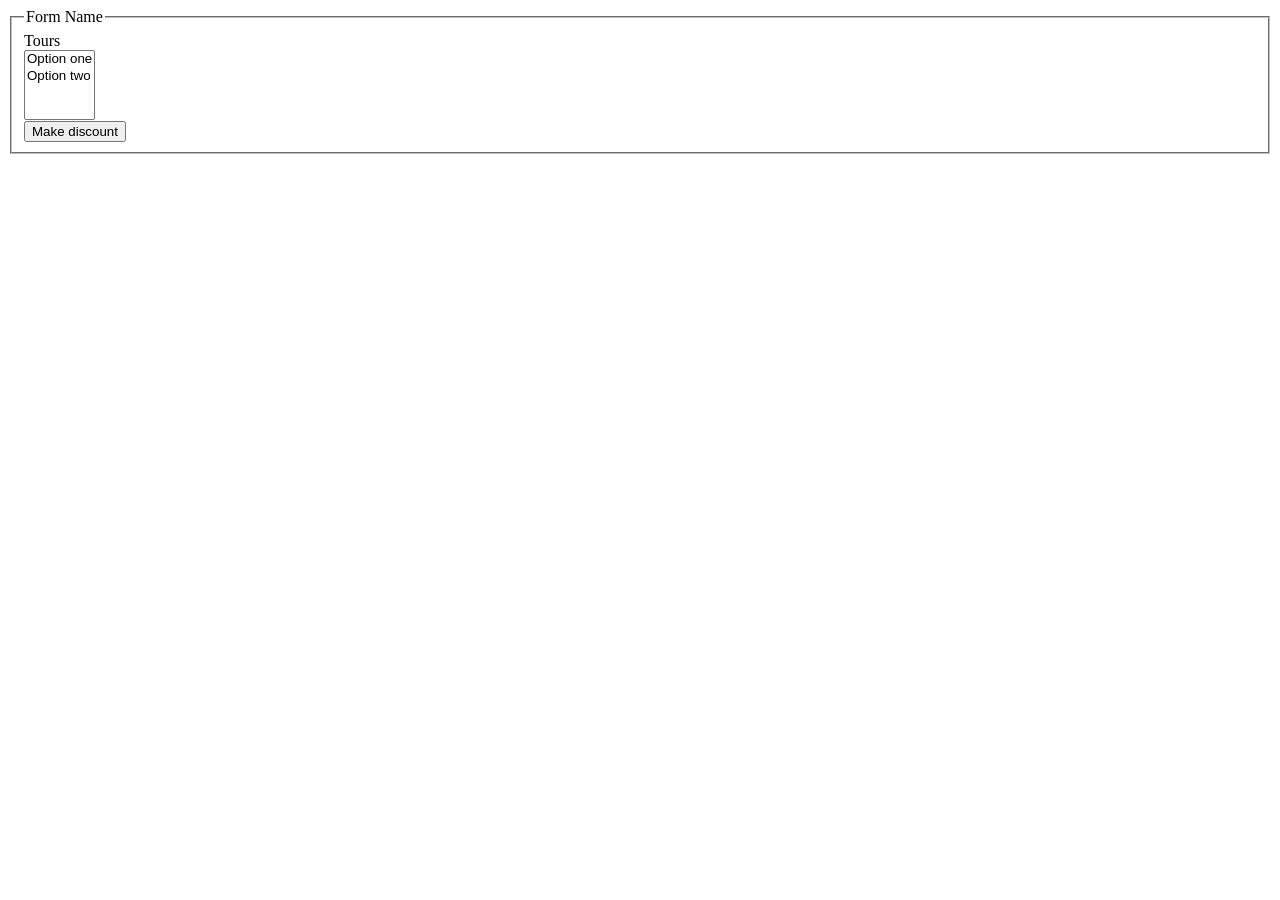
==== src/projects/daylidovich/TravelAgency/webroot/discount.html @ 576b8ef2 "Travel agency added forms." ====
<!DOCTYPE html>
<html lang="en">
<head>
    <meta http-equiv="content-type" content="text/html; charset=utf-8" />
    <meta http-equiv="Cache-Control" content="no-cache">
    <title></title>
    <link href="css/bootstrap.min.css" rel="stylesheet" />
    <script src="js/bootstrap.min.js"></script>
    <script src="https://ajax.googleapis.com/ajax/libs/jquery/1.11.2/jquery.min.js"></script>
</head>
<body>
<form class="form-horizontal">
    <fieldset>

        <!-- Form Name -->
        <legend>Form Name</legend>

        <!-- Select Multiple -->
        <div class="form-group">
            <label class="col-md-4 control-label" for="selectmultipleTours">Tours</label>
            <div class="col-md-4">
                <select id="selectmultipleTours" name="selectmultipleTours" class="form-control" multiple="multiple">
                    <option value="1">Option one</option>
                    <option value="2">Option two</option>
                </select>
            </div>
        </div>

        <!-- Button -->
        <div class="form-group">
            <label class="col-md-4 control-label" for="singlebuttonMakeDiscount"></label>
            <div class="col-md-4">
                <button id="singlebuttonMakeDiscount" name="singlebuttonMakeDiscount" class="btn btn-danger">Make discount</button>
            </div>
        </div>

    </fieldset>
</form>

</body>
</html>
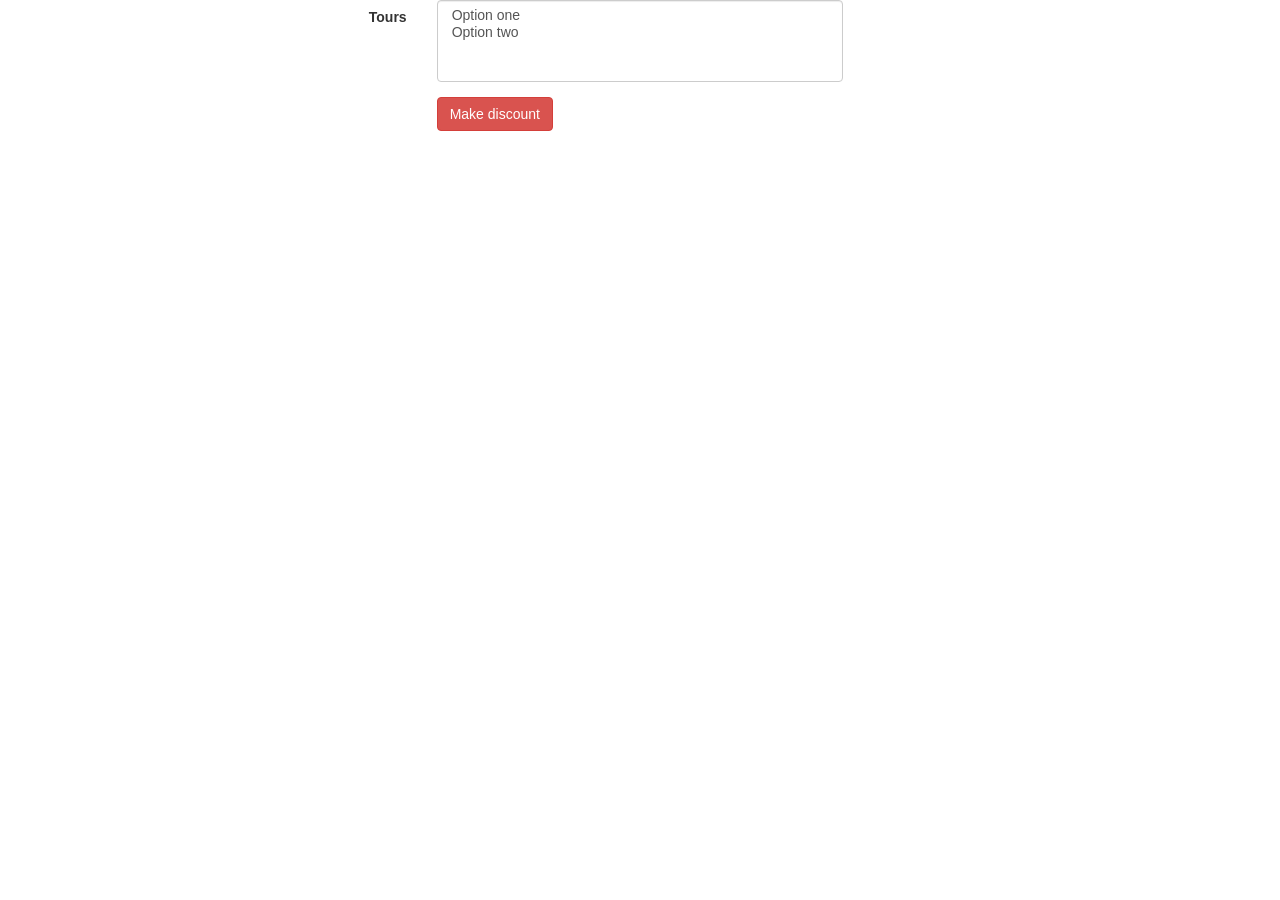
==== commit 858d531c: "Travel agency deleted form name" ====
--- a/src/projects/daylidovich/TravelAgency/webroot/discount.html
+++ b/src/projects/daylidovich/TravelAgency/webroot/discount.html
@@ -11,9 +11,6 @@
 <body>
 <form class="form-horizontal">
     <fieldset>
-
-        <!-- Form Name -->
-        <legend>Form Name</legend>
 
         <!-- Select Multiple -->
         <div class="form-group">
